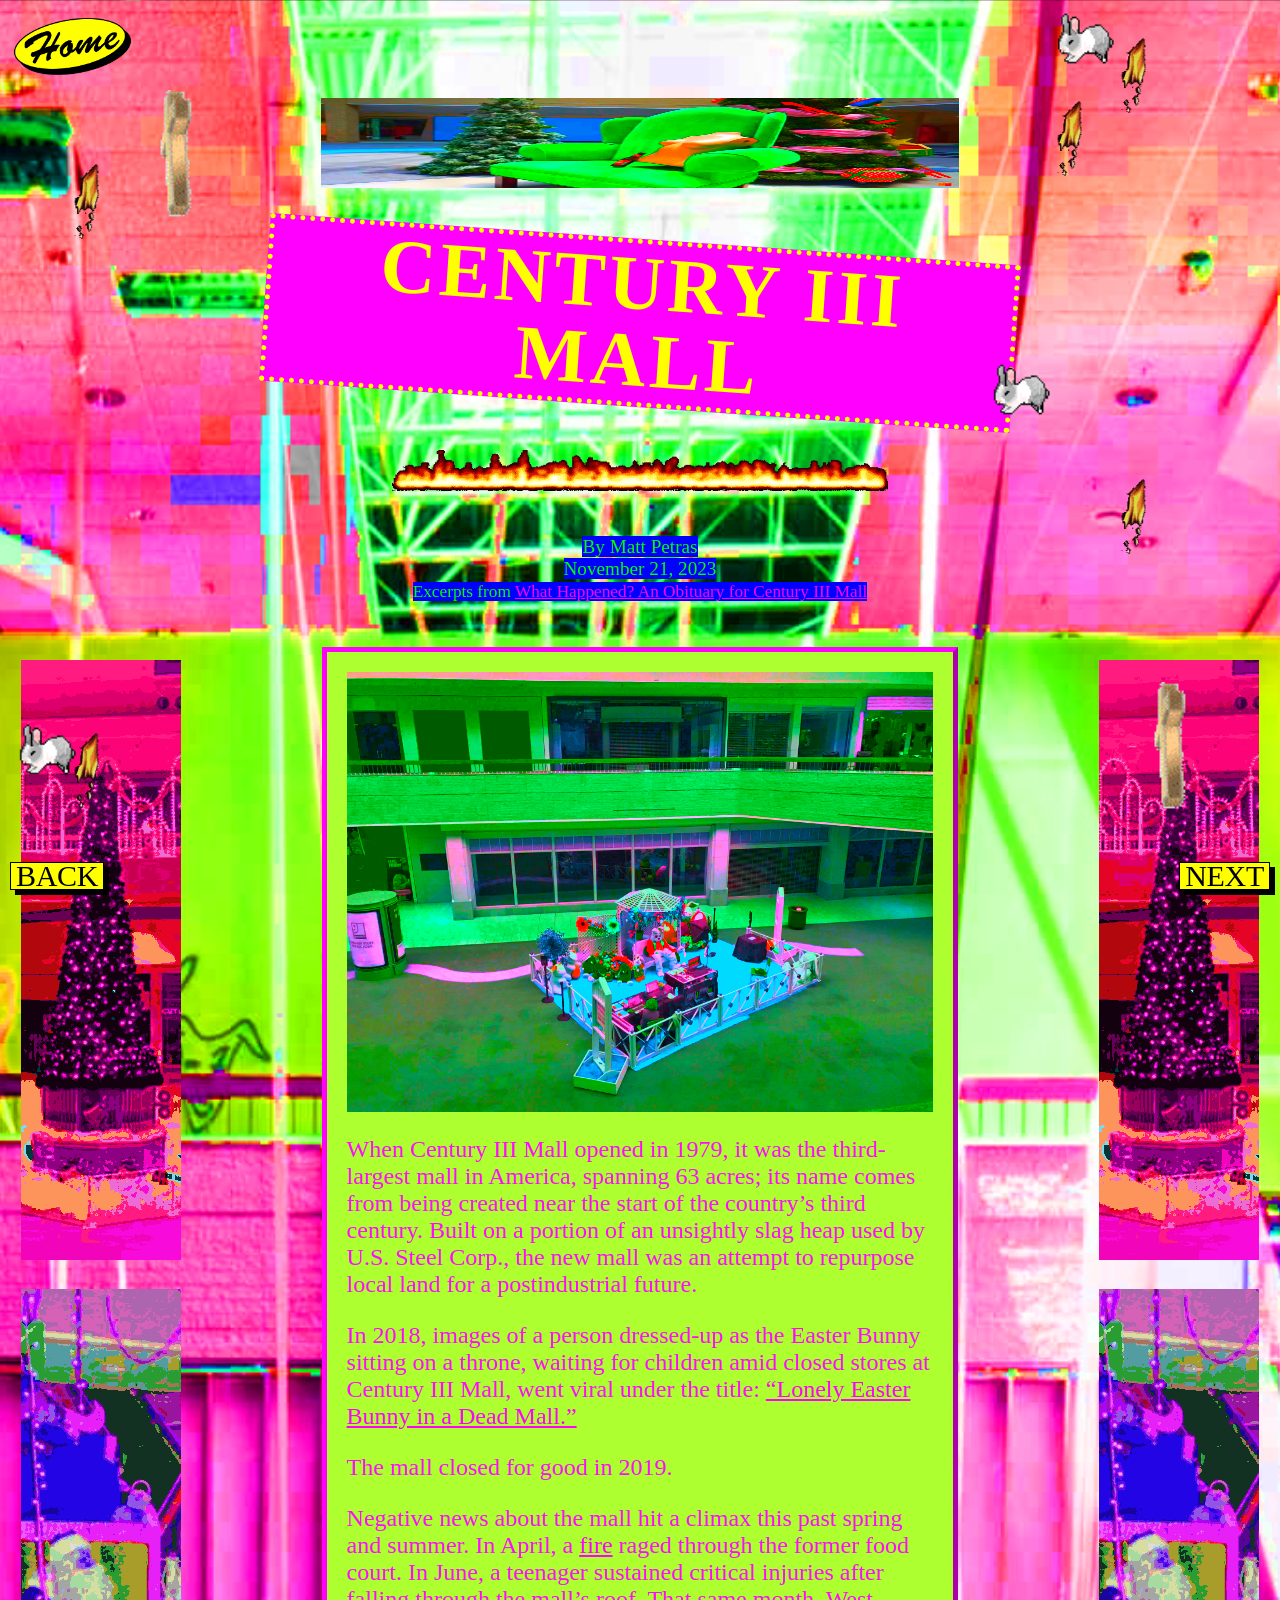
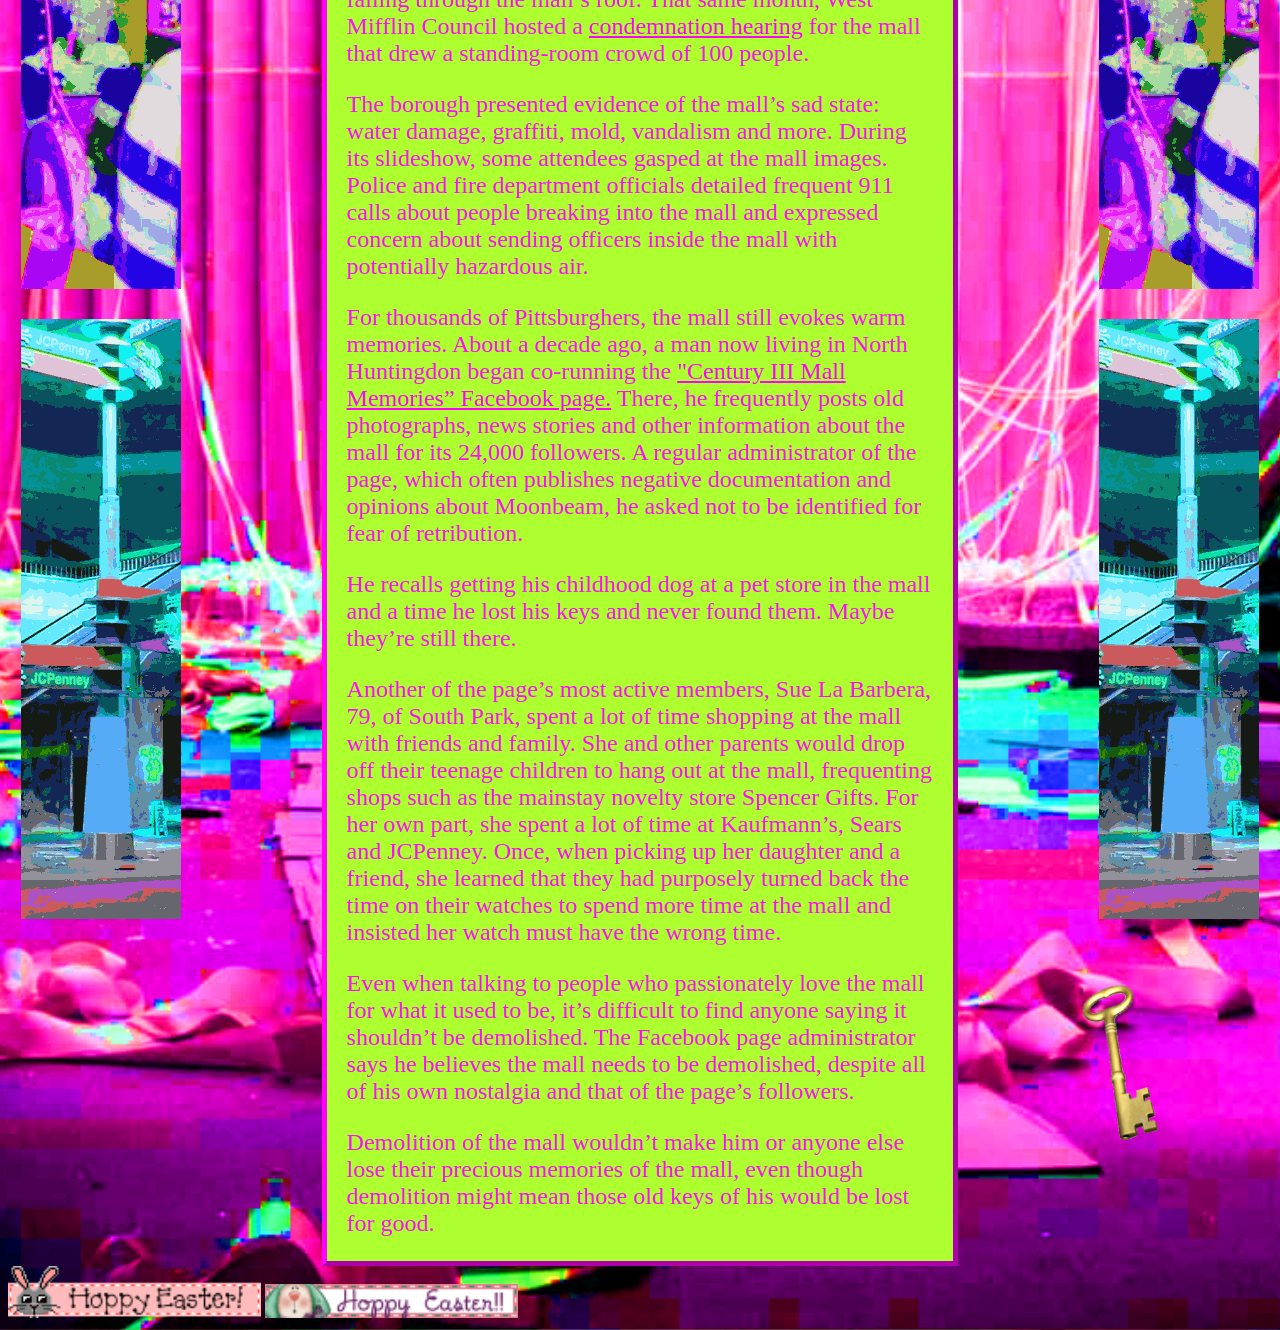
==== centuryiii/centuryiii.html @ 742e67ad "ALL" ====
<!DOCTYPE html>
<html>
<head>
  <title>Century III Mall</title>
    <link rel="stylesheet" href="MallPage.css">
    <link rel="icon" type="image/png" href="../favicon.png"/>
    <style>
      body{
        background-image:url('century_streamers.png');
        background-size: cover;
        background-position: center;
      }

    </style>

<!-- POPUPS-->
  <script>
    function closeWindow() {
    window.close(); // Close the window
    }
    window.open("https://www.facebook.com/profile.php?id=100072410900430","_blank", "location=no, width=300px, height=400px, top=100px,left=1000px, scrollbars=no")

  </script>

</head>
<body> 
    <!--NAVIGATION-->
    <div>
      <a href="../mallobituaries.html"> <img src="../Home.png" class="homebutton"> </a>
    </div>

    <div class="backbutton">
      <a href="../stamfordtowncenter/stamfordtowncenter.html"
            style="
            text-decoration: none;
            color:inherit;
            font-size:30px;
            letter-spacing: -.01em;
            font-family: 'Arial Black'
            ">      
      Back
      </a>
    </div>

    <div class="nextbutton">
      <a href="../westfieldannapolis/westfieldannapolis.html"
            style="
            text-decoration: none;
            color:inherit;
            font-size:30px;
            letter-spacing: -.01em;
            font-family: 'Arial Black'
            ">
      Next
      </a>
    </div>


    
<!-- BANNER AD -->
<div class="bannerad">
<img src="ads/CenturyChair.jpeg" class="bannerad">
</div>

<!-- HEADER -->
<h1>Century III Mall</h1>

<div style="margin-left:30vw; margin-right:30vw;margin-top: -1vh;">
<img src="firebar.gif" style="
    display: flex;
    width: 100%;
    align-items: center;">
</div>


<!-- CREDITS -->
<div class="credits" style="margin-top:5vh">
    <span id="author"> By Matt Petras</span>
    <br>
    <span id="date">November 21, 2023</span>
    <br>
    <span id="source">Excerpts from <a href = "https://www.pittsburghmagazine.com/what-happened-an-obituary-for-century-iii-mall/"> What Happened? An Obituary for Century III Mall </a> </span>
</div>

<!-- BACKGROUND IMAGES -->

<!-- FLAMES -->
<img src="flame.gif" style="width:calc(2% + 15px); height:auto; position:fixed; top:1%;right:10vw;" class ="gif">
<img src="flame.gif" style="width:calc(2% + 15px); height:auto; position:fixed; top:8%;right:15vw;" class ="gif">
<img src="flame.gif" style="width:calc(2% + 15px); height:auto; position: fixed; top:15%;left: 5vw;" class ="gif">
<img src="flame.gif" style=" width:calc(2% + 15px); height:auto; position: fixed; top: 50%; right:10vw" class ="gif">
<img src="flame.gif" style="width:calc(2% + 15px); height:auto; position: fixed; bottom:10%;left:5vw" class ="gif">

 <!-- BUNNIES -->
<img src="jumping_bunny.gif" style="width:calc(5% + 50px); height:auto; position:fixed; top:1%;right:10vw;" class ="gif">
<img src="jumping_bunny.gif" style="width:calc(5% + 50px); height:auto; position:fixed; top:40%;right:15vw;" class ="gif">
<img src="jumping_bunny.gif" style="width:calc(5% + 50px); height:auto; position: fixed; top:80%;left: 0vw;" class ="gif">

 <!-- CROSSES -->
<img src="cross.gif" style="width:calc(5% + 30px); height:auto; position:fixed; top:10%;left:10%;" class ="gif">
<img src="cross.gif" style="width:calc(5% + 30px); height:auto; position:fixed; bottom:10%;right:5%;" class ="gif">

<!-- BODY -->
<div class= "bodycontainer">
<div class="skyscraperads">
    <div class="skyscraperad"> <img src="ads/CenturyTree.gif"> </div>
    <div class="skyscraperad"> <img src="ads/CenturySanta.gif"> </div>
    <div class="skyscraperad"> <img src="ads/CenturyPost.gif"> </div>
    
</div>

<div class="bodytext">
   <img src="easterbunny.jpg" style="display:block; width: 100%; padding-top:20px; align:center; filter:saturate(1000%)hue-rotate(90deg);">

    <p>
    When Century III Mall opened in 1979, it was the third-largest mall in America, spanning 63 acres; its name comes from being created near the start of the country’s third century. Built on a portion of an unsightly slag heap used by U.S. Steel Corp., the new mall was an attempt to repurpose local land for a postindustrial future.
    </p><p>
    In 2018, images of a person dressed-up as the Easter Bunny sitting on a throne, waiting for children amid closed stores at Century III Mall, went viral under the title: <a href="https://www.reddit.com/r/pics/comments/88am7d/lonely_easter_bunny_in_a_dead_mall/">“Lonely Easter Bunny in a Dead Mall.”</a>
  </p>
  

      <!-- EATING BUNNY 
      <img src="eating_bunny.gif" style="
        display:inline;
        position:absolute;
        left:5vw;
        width:15%; 
        height:auto; 
        ">
        -->
  <p>
    The mall closed for good in 2019.
  </p><p>
    Negative news about the mall hit a climax this past spring and summer. In April, a <a href="https://www.cbsnews.com/pittsburgh/video/fire-at-abandoned-century-iii-mall-investigated-as-arson/">fire</a> raged through the former food court. In June, a teenager sustained critical injuries after falling through the mall’s roof. That same month, West Mifflin Council hosted a <a href="https://www.post-gazette.com/business/development/2023/06/11/west-mifflin-century-iii-mall-at-moonbeam-roof-condemn-hearing/stories/202306070103">condemnation hearing</a> for the mall that drew a standing-room crowd of 100 people.
  </p>
  <p>
    The borough presented evidence of the mall’s sad state: water damage, graffiti, mold, vandalism and more. During its slideshow, some attendees gasped at the mall images. Police and fire department officials detailed frequent 911 calls about people breaking into the mall and expressed concern about sending officers inside the mall with potentially hazardous air.
  </p><p>
    For thousands of Pittsburghers, the mall still evokes warm memories. About a decade ago, a man now living in North Huntingdon began co-running the <a href= "https://www.facebook.com/profile.php?id=100072410900430">"Century III Mall Memories” Facebook page.</a> There, he frequently posts old photographs, news stories and other information about the mall for its 24,000 followers. A regular administrator of the page, which often publishes negative documentation and opinions about Moonbeam, he asked not to be identified for fear of retribution.
  </p><p>
    He recalls getting his childhood dog at a pet store in the mall and a time he lost his keys and never found them. Maybe they’re still there.
  </p><p>
    Another of the page’s most active members, Sue La Barbera, 79, of South Park, spent a lot of time shopping at the mall with friends and family. She and other parents would drop off their teenage children to hang out at the mall, frequenting shops such as the mainstay novelty store Spencer Gifts. For her own part, she spent a lot of time at Kaufmann’s, Sears and JCPenney. Once, when picking up her daughter and a friend, she learned that they had purposely turned back the time on their watches to spend more time at the mall and insisted her watch must have the wrong time.
  </p><p>
  </p>
       <!-- KEYS -->
      <img src="key.gif" style="
        display:inline;
        position:absolute;
        right:5vw;
        width:15%; 
        height:auto; 
        ">
  <p>
    Even when talking to people who passionately love the mall for what it used to be, it’s difficult to find anyone saying it shouldn’t be demolished. The Facebook page administrator says he believes the mall needs to be demolished, despite all of his own nostalgia and that of the page’s followers.
  </p>
  <p>
    Demolition of the mall wouldn’t make him or anyone else lose their precious memories of the mall, even though demolition might mean those old keys of his would be lost for good.
  </p>

</div>
<div class="skyscraperads">
    <div class="skyscraperad"> <img src="ads/CenturyTree.gif"> </div>
    <div class="skyscraperad"> <img src="ads/CenturySanta.gif"> </div>
    <div class="skyscraperad"> <img src="ads/CenturyPost.gif"> </div>

</div>
</div>


<div style="display:block; margin:auto; align-content: center;">
<img src="easter4.gif" style="
    width: 20%;">
<img src="happyeaster.gif" style="
    width: 20%;">
</div>

</body>
---- centuryiii/MallPage.css ----
/* mall page.css*/
    body{

    }

    /* BLINKING */
    @keyframes blink {
    0% { opacity: 0; }
    50% { opacity: 1; }
    100% { opacity: 0; }
  }

/* NAVIGATION */
.homebutton{
  all: initial;
  width:calc(120px);
  height:auto;
  position: fixed;
  top:10px;
  left:10px;
  z-index: 2;
  filter: saturate(500%);
  filter:drop-shadow(5px 5px);
}

.backbutton{
  width:auto;
  height:auto;
  position: fixed;
  bottom:10px;
  left:10px;
  z-index: 2;
    filter: saturate(500%);
    font-family:"Arial Black";
    text-transform: uppercase;
    letter-spacing: -.01em;
    font-size: 30px;
    line-height: 16px;
    background-color: yellow;
    padding:5px;
    filter:drop-shadow(5px 5px);
    border: 1px solid black;
}
  .nextbutton{
  width:auto;
  height:auto;
  position: fixed;
  bottom:10px;
  right:10px;
  z-index: 2;
    filter: saturate(500%);
    font-family:"Arial Black";
    text-transform: uppercase;
    letter-spacing: -.01em;
    font-size: 30px;
    line-height: 16px;
    background-color: yellow;
    padding:5px;
    filter:drop-shadow(5px 5px);
    border: 1px solid black;

}

.homebutton:hover{
  animation: blink 0.1s infinite;
}

.backbutton:hover{
  animation: blink 0.1s infinite;
}

.nextbutton:hover{
  animation: blink 0.1s infinite;
}

    /* HEADER */
     h1 {
      font-family:"Luminari";
      font-size: clamp(1em, 6vw, 6em);
      font-weight:3pt;
      transform: rotate(4deg);
      display:block;
      line-height: 1em;
      letter-spacing: .05em;
      text-align: center;
      max-width:100%;
      margin-left:20vw;
      margin-right:20vw;
      text-transform: uppercase;
      color:rgb(255,255,0);
      padding:2px;
      border: 5px dotted rgb(255,255,0);
      background-color: rgb(255,0,255);
    }

  /* BANNER ADS */
  .bannerad{
    padding:5vh;
    margin:auto;
    max-width: 728px;
    max-height: 90px;
    overflow: hidden;
    display:flex;
  }

  .bannerad img {
    width: 100%; 
    object-position: center;
    filter: saturate(1000%); 
  }

 /* SKYSCRAPER ADS */
  .bodycontainer{
    display:flex;
    justify-content: space-between;
  }
  }
  .skyscraperads {
    display: flex;
    flex-direction: column;
    max-width: 10vw;
    gap: auto;
  }

  .skyscraperad {
    padding:1vw;
  }

    /* BODY TEXT STYLES */
  .bodytext{
      margin-left:10vw;
      margin-right:10vw;
      flex-grow: 2;
      font-family:"Arial Narrow";
      font-size:1.5em;
      color:rgb(255,10,255);
      background-color:greenyellow;
      padding:20px;
      padding-top:0px;
      padding-bottom:0px;
      border:5px outset rgb(255,0,255);
  }

  .credits { 
      font-family:"Arial Narrow";
      font-size:1.2em;
      text-align: center;
      color:rgb(0,255,0);
      padding-bottom: 5vh;
      margin-left:20vw;
      margin-right:20vw;
      
    }

  a{
    color:rgb(255,0,255);
    
  }
  a visited{
    color:inherit;
  }
  a:hover {
      color: rgb(255,0,0);
      animation: blink 0.1s infinite;
  }
  a:active {
      color: inherit;
  }
::selection{
  background-color: blue;
}
  .mallname{
      font-family: 'Brush Script MT';
      transform: rotate(-7deg);
      display: inline-block;
      font-size:1.1em;
      position:relative;
      top:-5px;
      line-height: 1em
    }
    #author {
    font-family:"Snell Roundhand";
      font-size:1em;
      background-color: rgb(0,0,255);
    }
    #date {
      font-family:"Bradley Hand";
      font-size:1em;
      background-color: rgb(0,0,255);
    }
    #source{
      font-family: 'Comic Sans MS';
      font-size: .9em;
      background-color: rgb(0,0,255);    
    }

  /* IMAGES */
  .gif{
  }
@media screen and (max-width: 768px) {
  .body{
    flex-direction: column;
  }
  .bodycontainer {
    flex-direction: column; /* Change to a single column layout */
  }
  .skyscraperads {
  order:1;
 }
 .skyscraperad {
  order:1;
  display: none;

 }
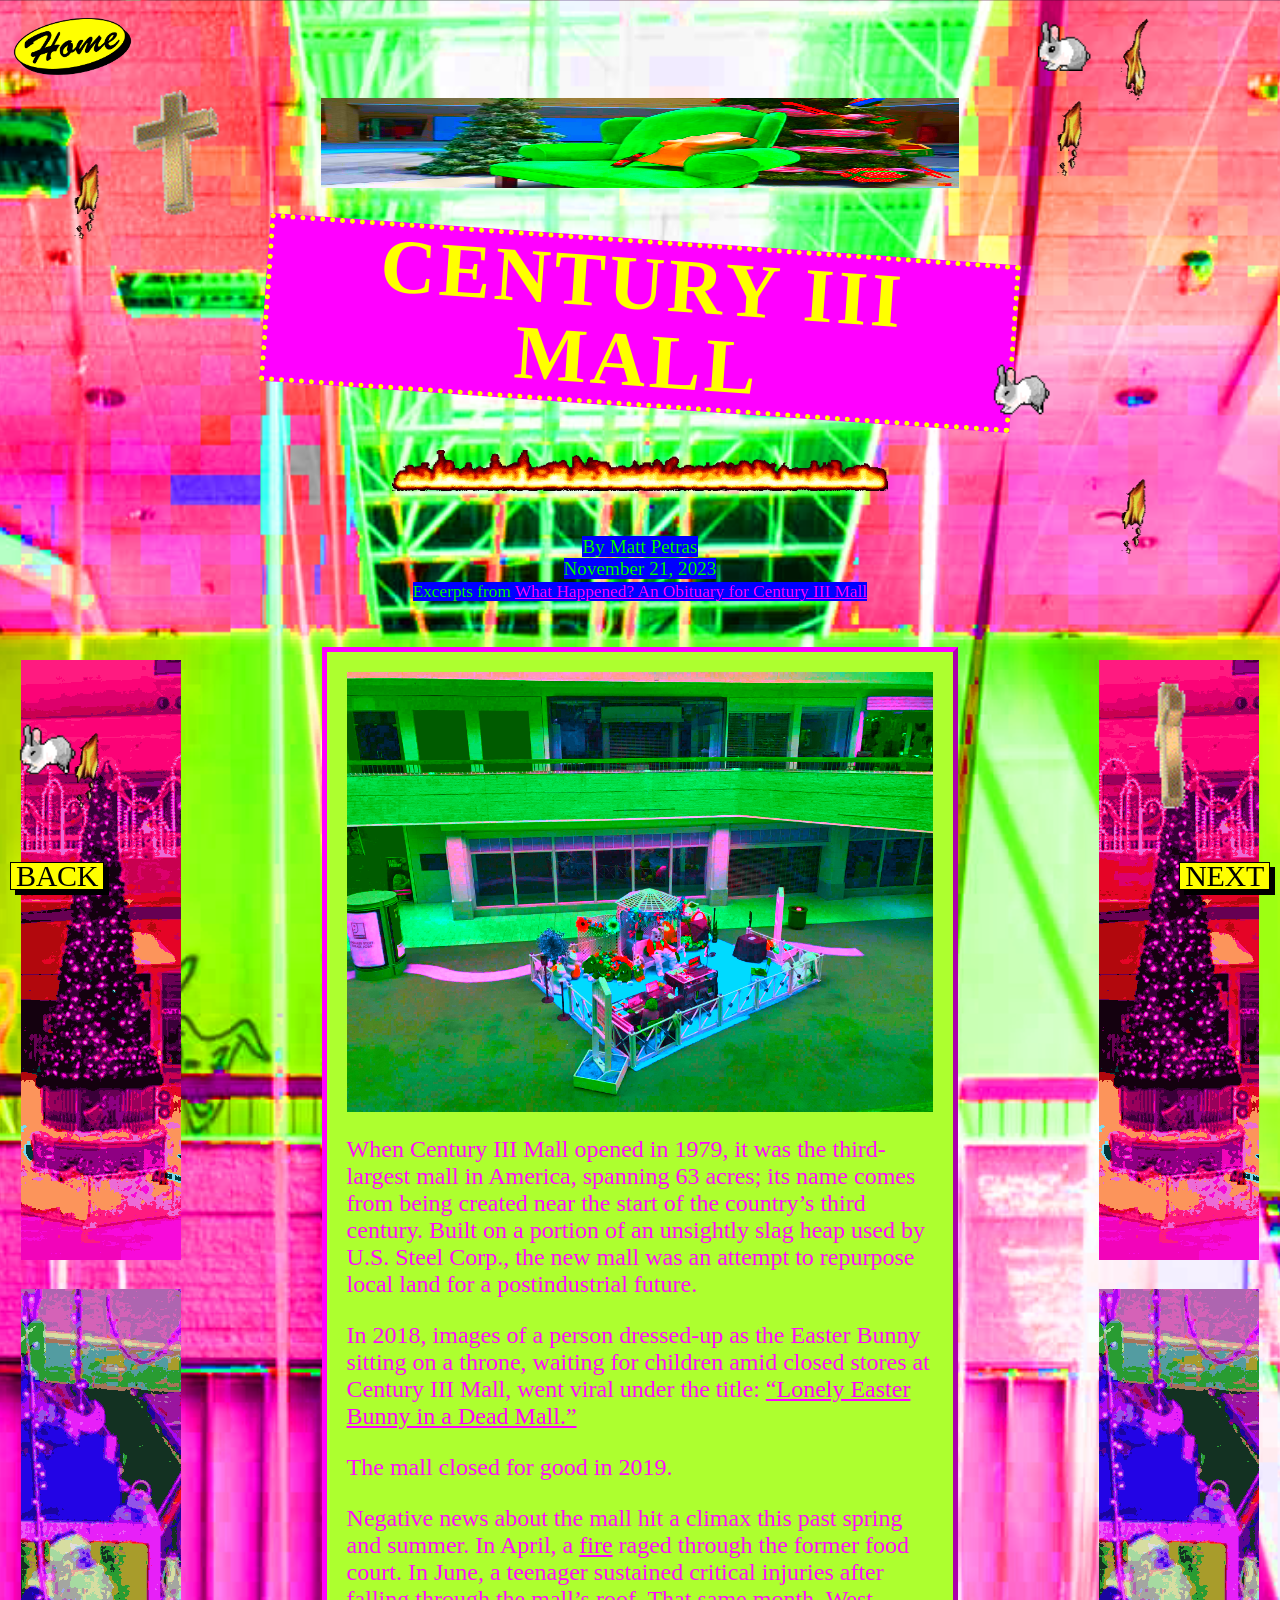
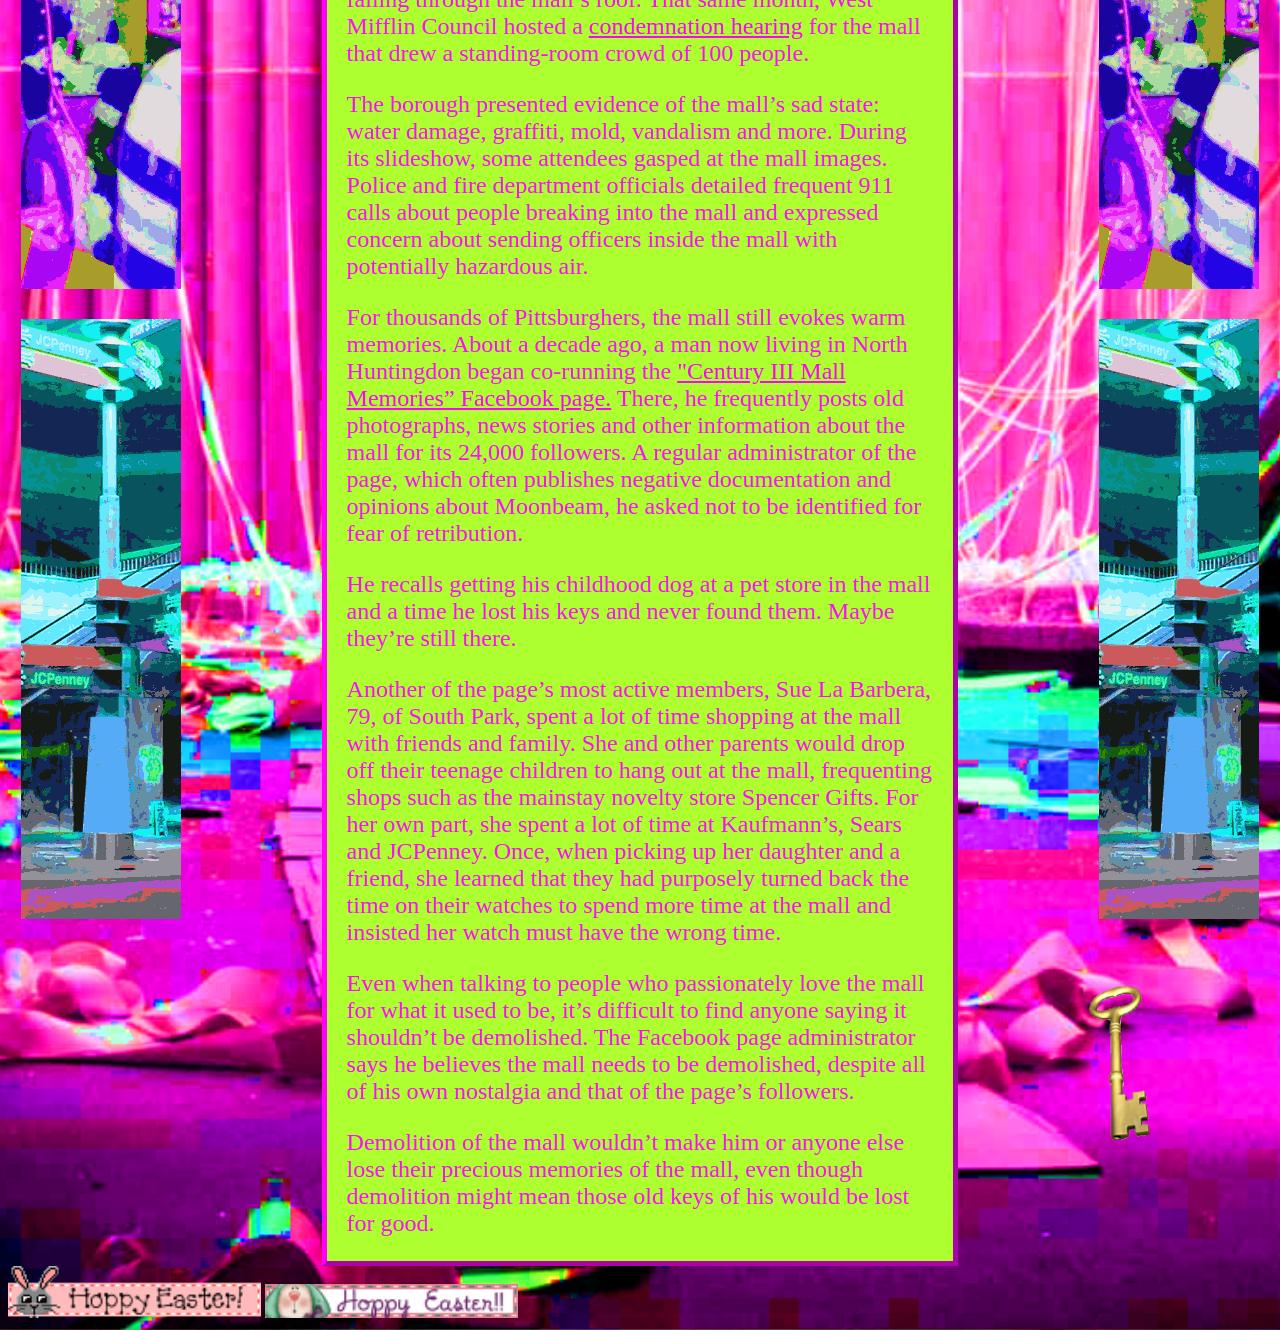
==== commit 5571269f: "index" ====
--- a/centuryiii/centuryiii.html
+++ b/centuryiii/centuryiii.html
@@ -26,7 +26,7 @@
 <body> 
     <!--NAVIGATION-->
     <div>
-      <a href="../mallobituaries.html"> <img src="../Home.png" class="homebutton"> </a>
+      <a href="../index.html"> <img src="../Home.png" class="homebutton"> </a>
     </div>
 
     <div class="backbutton">
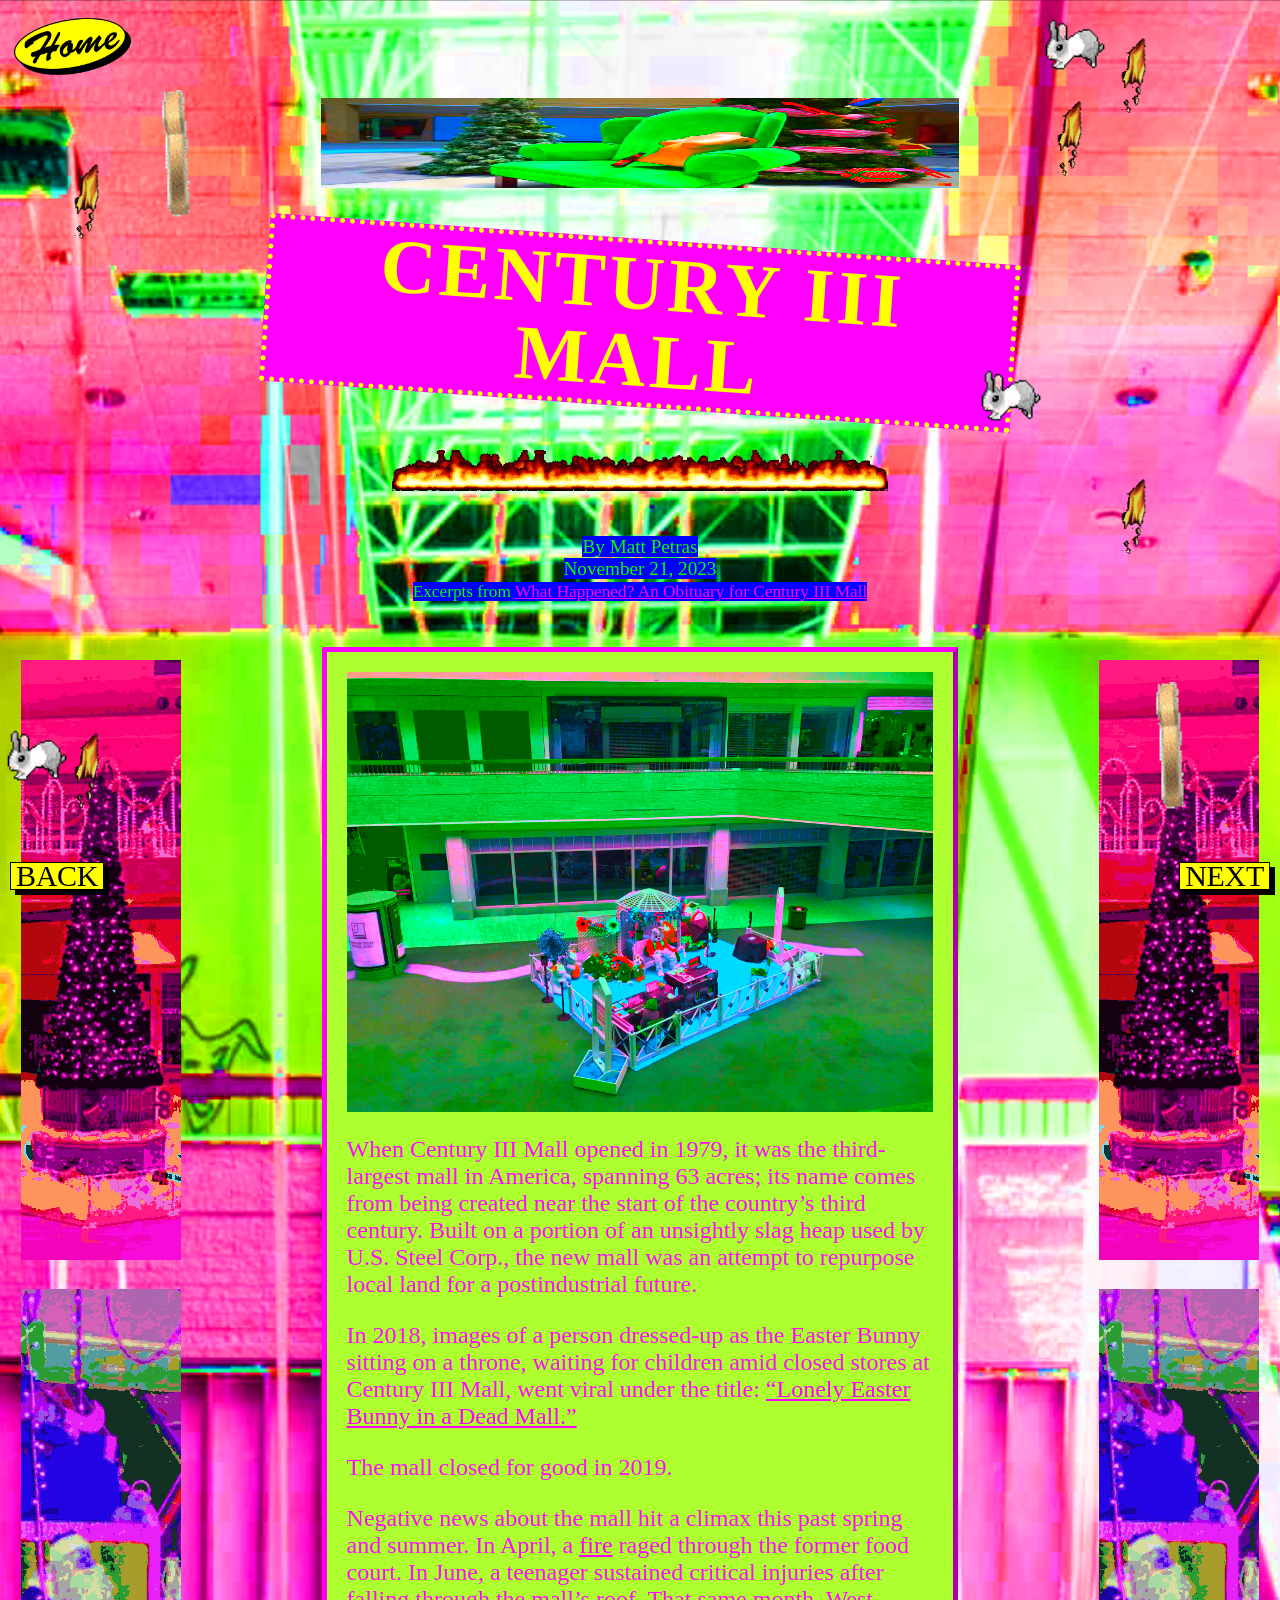
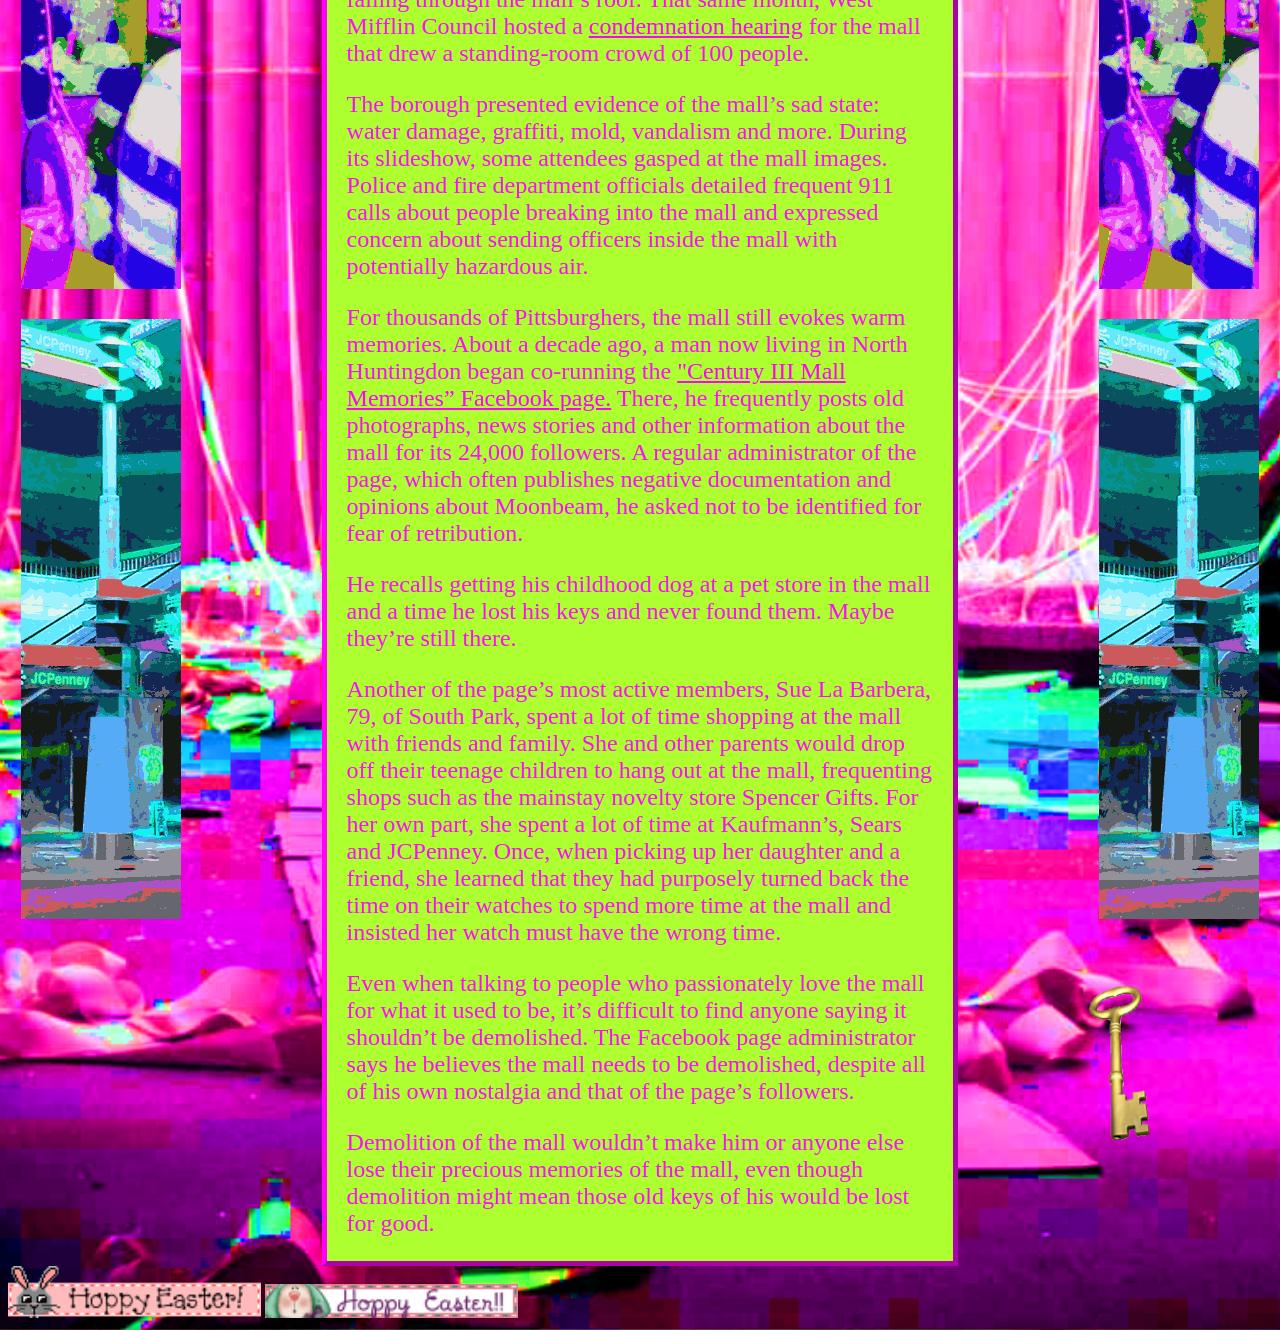
==== commit 188aaf55: "head" ====
--- a/centuryiii/centuryiii.html
+++ b/centuryiii/centuryiii.html
@@ -1,6 +1,9 @@
 <!DOCTYPE html>
 <html>
 <head>
+    <meta charset="UTF-8">
+    <meta name="viewport" content="width=device-width, initial-scale=1.0">
+    <meta http-equiv="X-UA-Compatible" content="ie=edge">
   <title>Century III Mall</title>
     <link rel="stylesheet" href="MallPage.css">
     <link rel="icon" type="image/png" href="../favicon.png"/>
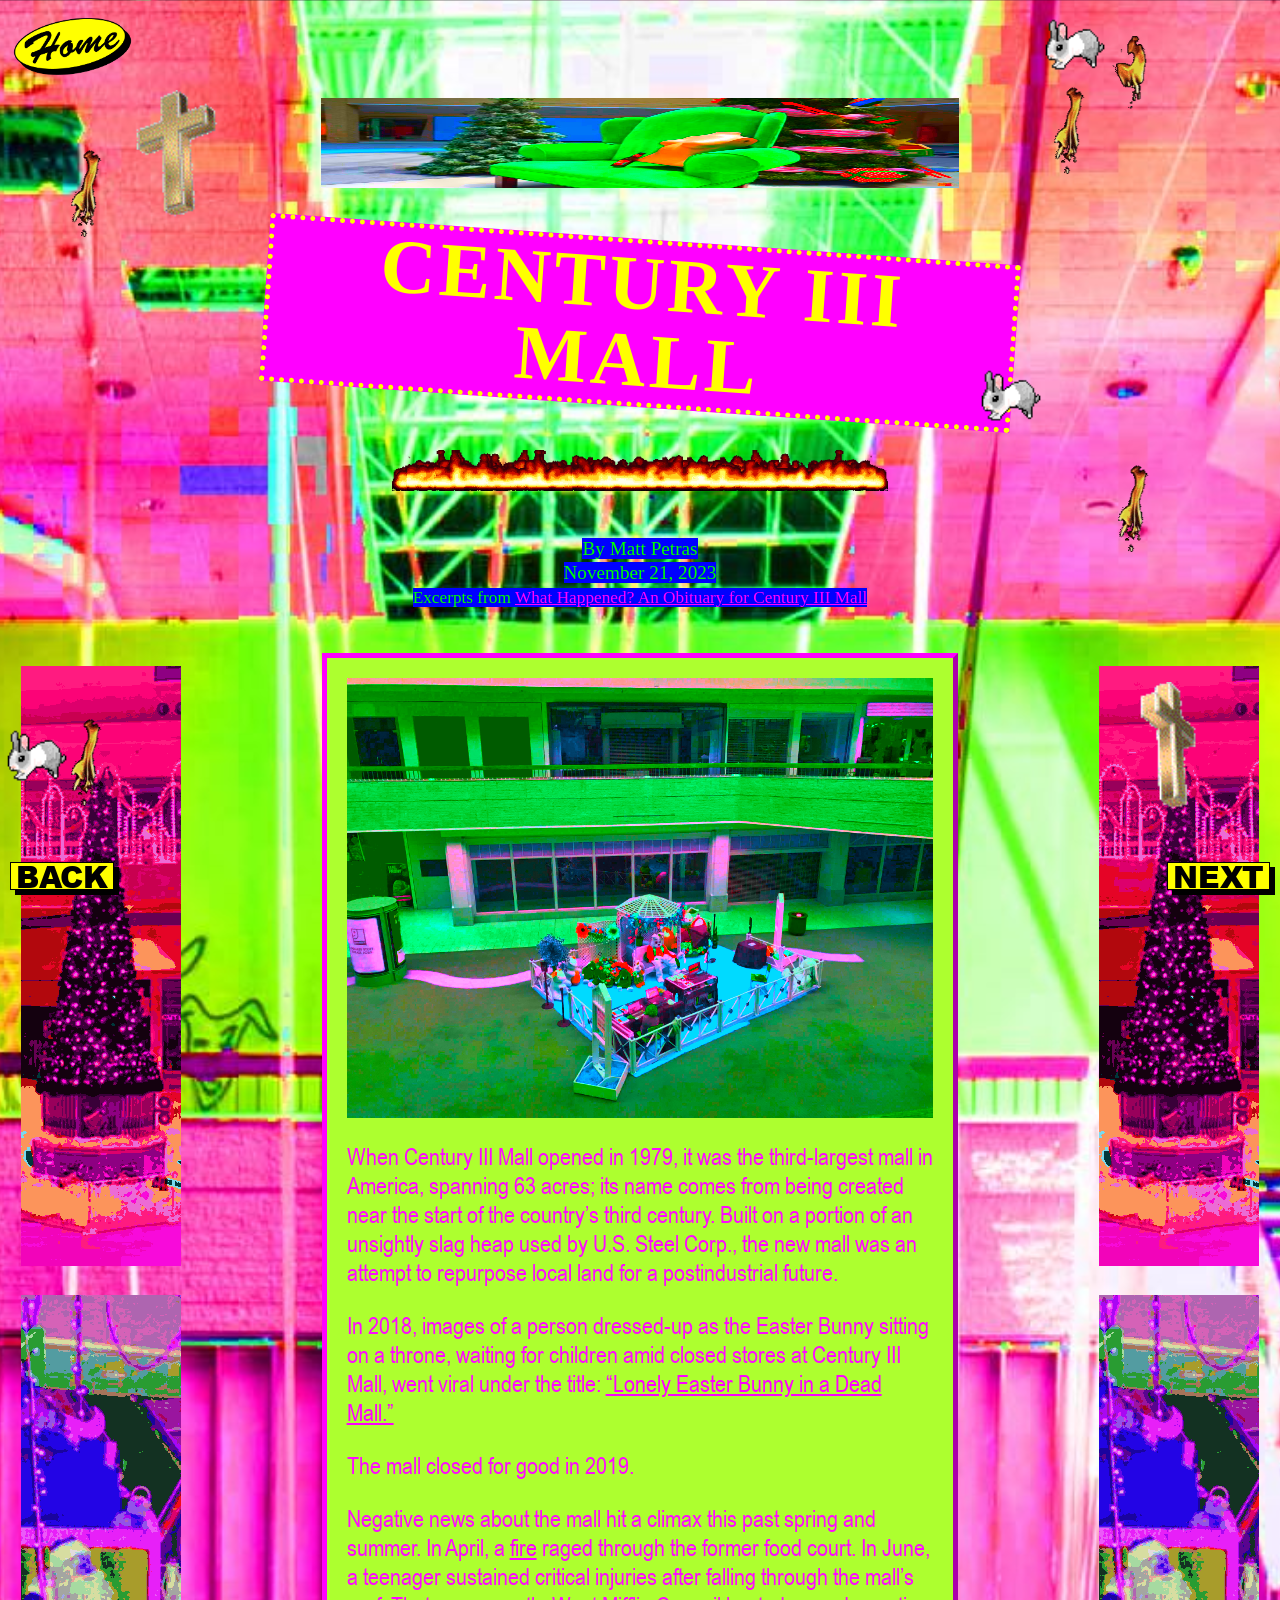
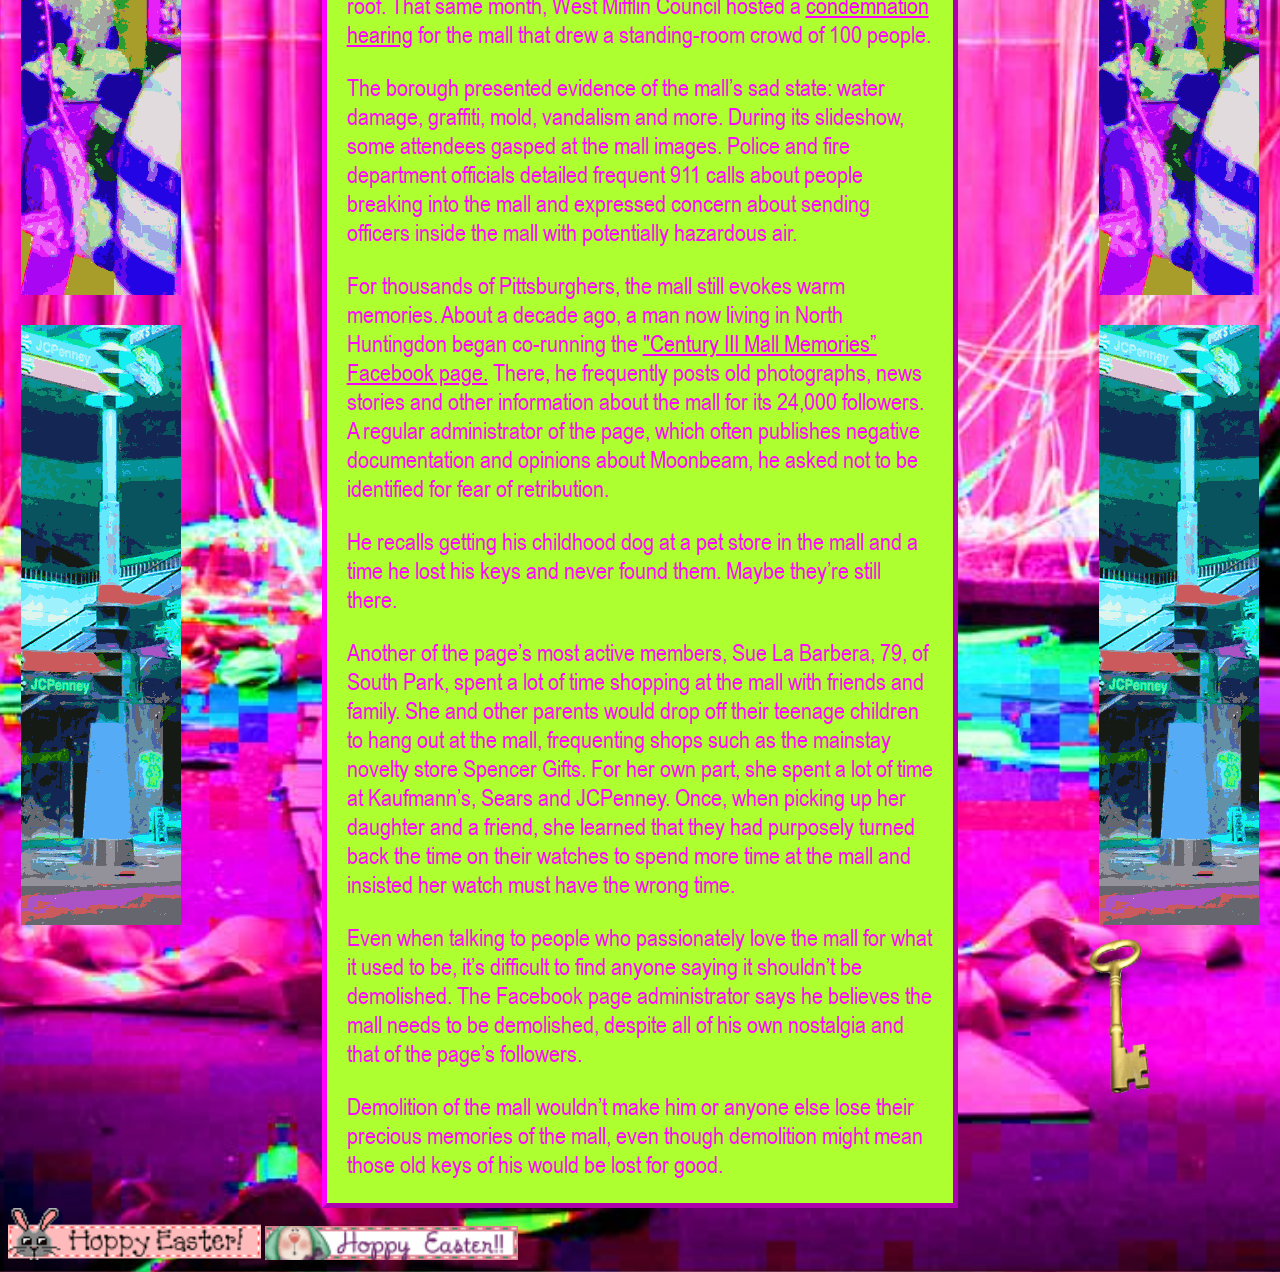
==== commit 259acb15: "c" ====
--- a/centuryiii/centuryiii.html
+++ b/centuryiii/centuryiii.html
@@ -9,7 +9,7 @@
     <link rel="icon" type="image/png" href="../favicon.png"/>
     <style>
       body{
-        background-image:url('century_streamers.png');
+        background-image:url('century_streamers.jpg');
         background-size: cover;
         background-position: center;
       }
--- a/centuryiii/MallPage.css
+++ b/centuryiii/MallPage.css
@@ -9,6 +9,20 @@
     50% { opacity: 1; }
     100% { opacity: 0; }
   }
+
+@font-face {
+  font-family: 'Arial Narrow';
+  src: url('../ArialNarrow.ttf') format('truetype'), /* Modern Browsers */
+  font-weight: normal; /* Adjust as necessary */
+  font-style: normal;  /* Adjust as necessary */
+}
+
+@font-face {
+  font-family: 'Arial Black';
+  src: url('../ArialBlack.ttf') format('truetype'), /* Modern Browsers */
+  font-weight: normal; /* Adjust as necessary */
+  font-style: normal;  /* Adjust as necessary */
+}
 
 /* NAVIGATION */
 .homebutton{
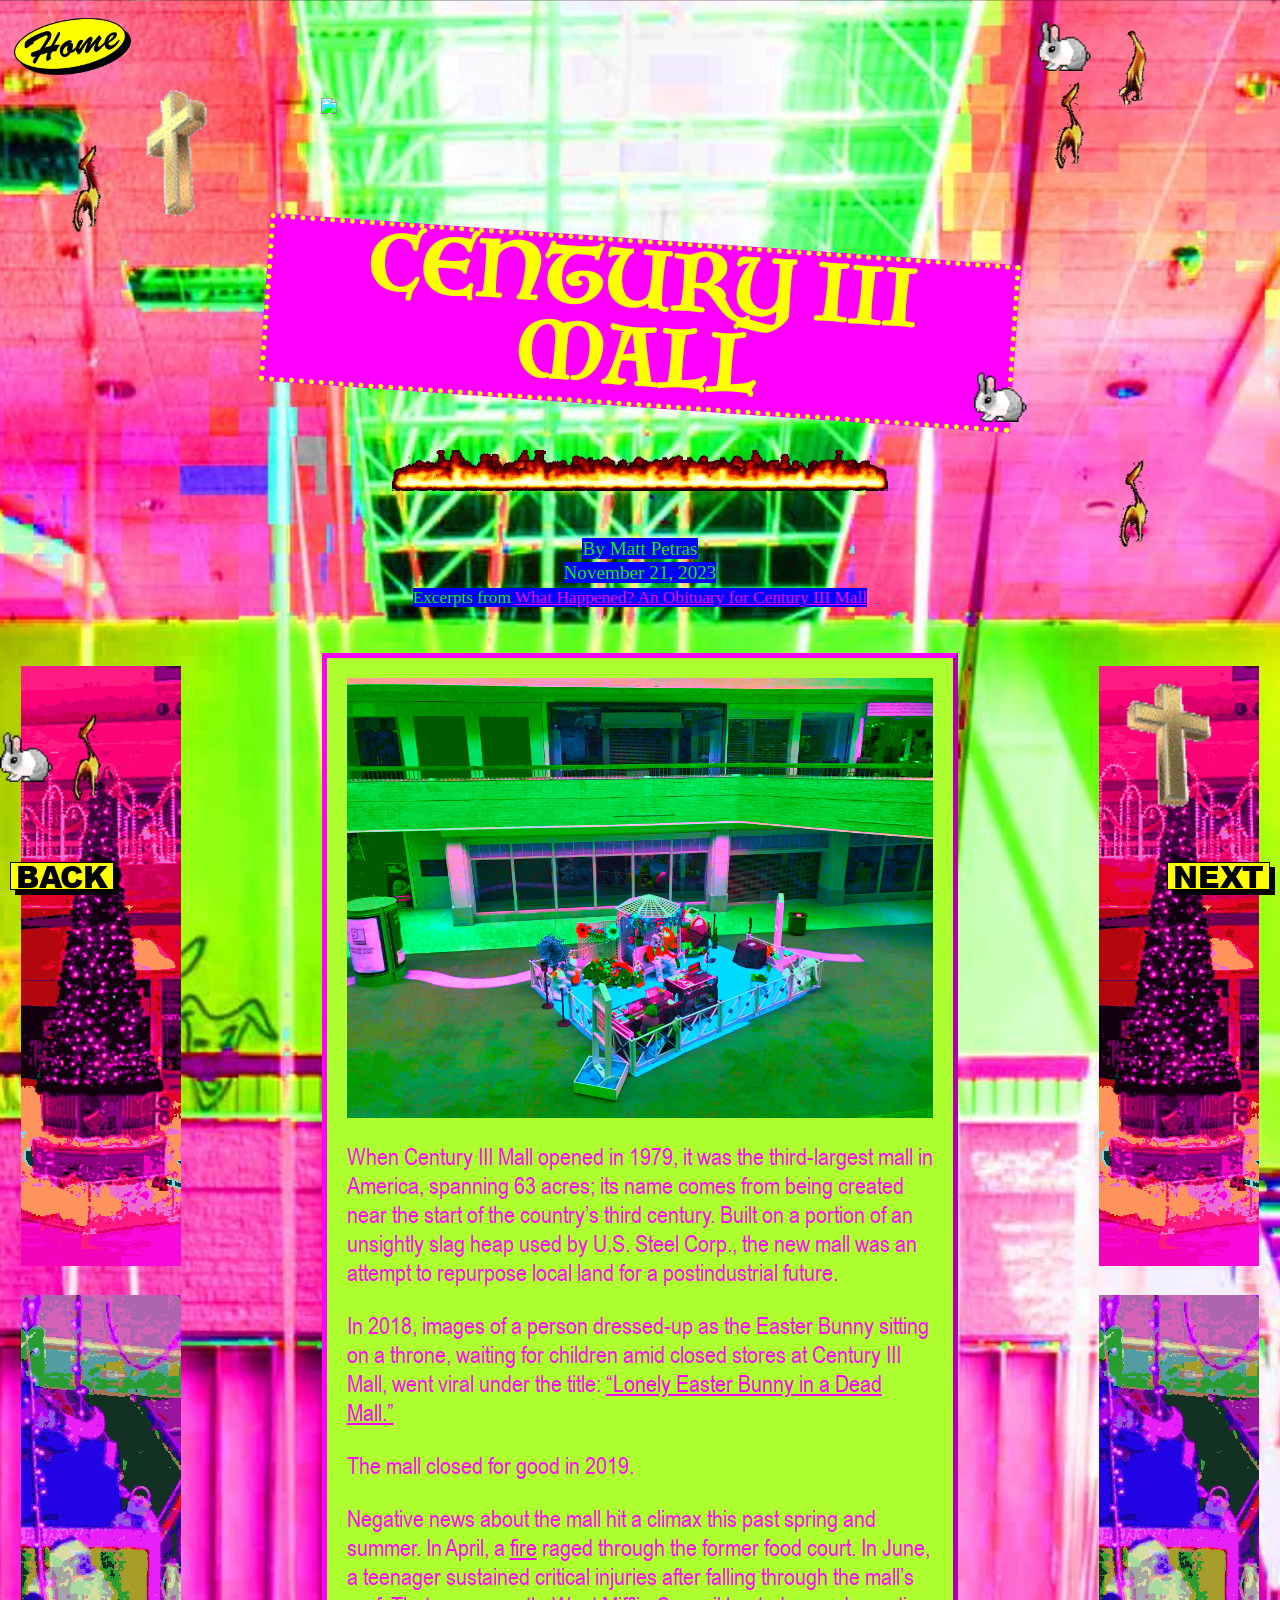
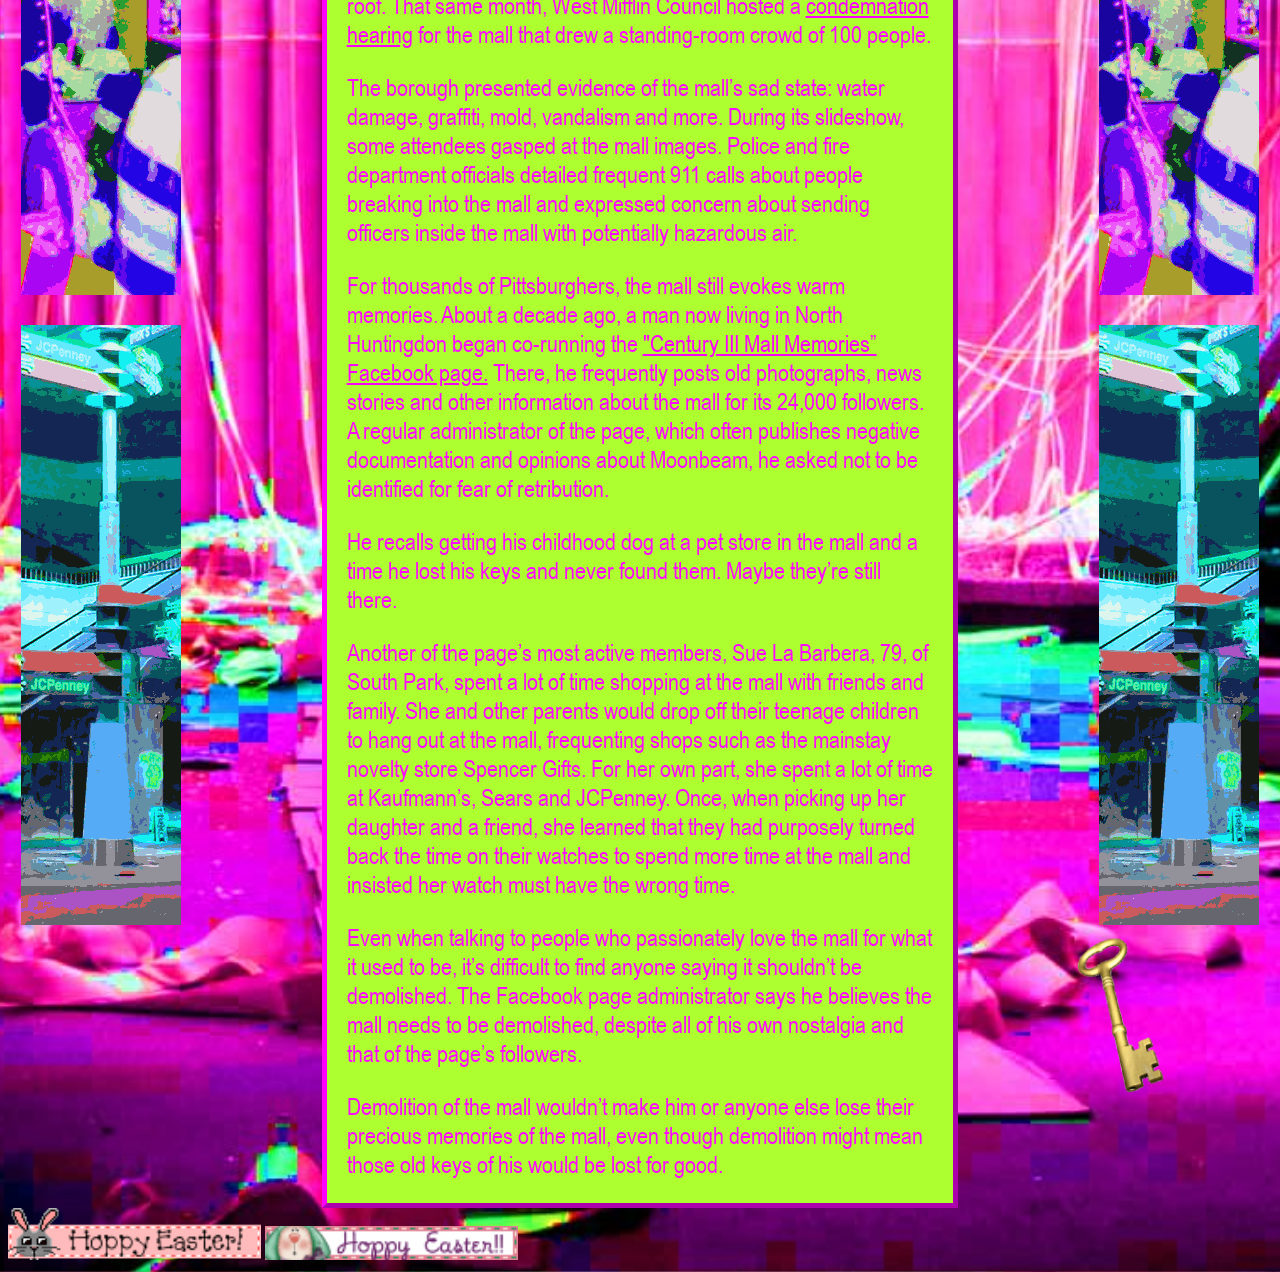
==== commit f1b6aa55: "fix" ====
--- a/centuryiii/centuryiii.html
+++ b/centuryiii/centuryiii.html
@@ -62,7 +62,7 @@
     
 <!-- BANNER AD -->
 <div class="bannerad">
-<img src="ads/CenturyChair.jpeg" class="bannerad">
+<img src="ads/CenturyChairBlue.jpeg" class="bannerad">
 </div>
 
 <!-- HEADER -->
--- a/centuryiii/MallPage.css
+++ b/centuryiii/MallPage.css
@@ -22,6 +22,12 @@
   src: url('../ArialBlack.ttf') format('truetype'), /* Modern Browsers */
   font-weight: normal; /* Adjust as necessary */
   font-style: normal;  /* Adjust as necessary */
+}
+
+@font-face {
+  font-family: 'Luminari';
+  src: url('../Luminari.ttf') format('truetype'), /* Modern Browsers */
+  font-weight: normal; /* Adjust as necessary */
 }
 
 /* NAVIGATION */
